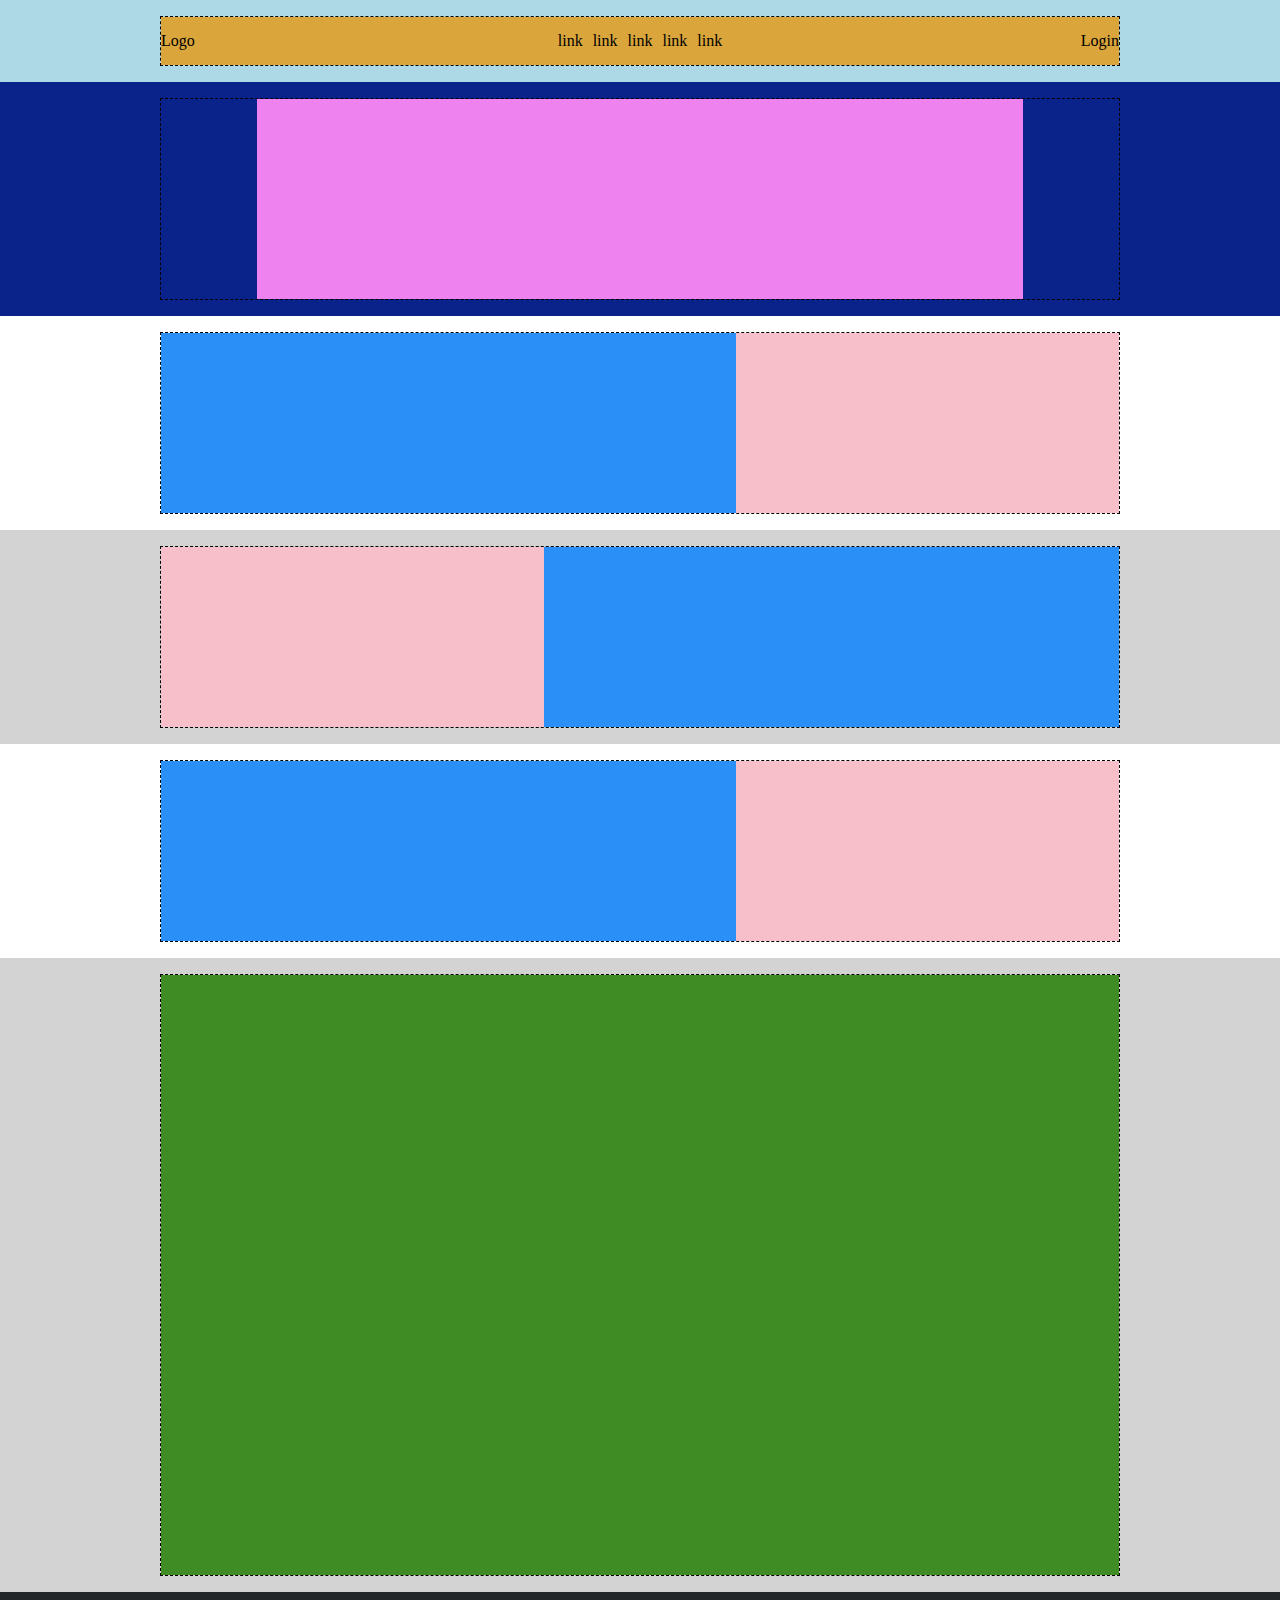
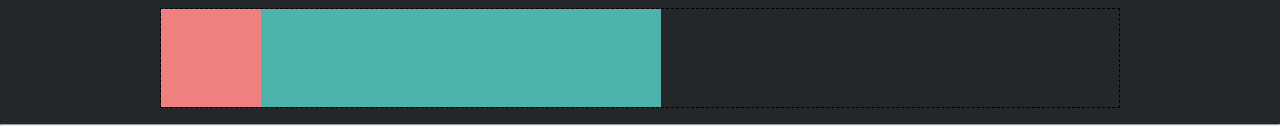
==== htmlcss-struttura-discord/index.html @ 802d79d3 "created main" ====
<!DOCTYPE html>
<html lang="en">
<head>
    <meta charset="UTF-8">
    <meta http-equiv="X-UA-Compatible" content="IE=edge">
    <meta name="viewport" content="width=device-width, initial-scale=1.0">
    <link rel="stylesheet" href="styles/style.css">

    <title>Discord</title>
</head>
<body>
    
    <header>
        <div class="section section-1">
            <div class="container nav-container">
                <nav class="navigazione">
                    <div class="logo">Logo</div>
                    <div class="links">
                        <ul class="nav-link">
                            <li class="link">link</li>
                            <li class="link">link</li>
                            <li class="link">link</li>
                            <li class="link">link</li>
                            <li class="link">link</li>
                        </ul>
                    </div>
                    <div class="login">Login</div>
                </nav>
            </div>
        </div>

        <div class=" section section-2">
            <div class="container header-container">
                <div class="header-content">

                </div>
            </div>
        </div>
    </header>
    <main>

        <div class="section section-3">
            <div class="container main-container">
                <div class="img"></div>
                <div class="text"></div>
            </div>
        </div>

        <div class="section section-4">
            <div class="container main-container reverse">
                <div class="img"></div>
                <div class="text"></div>
            </div>
        </div>

        <div class="section section-5">
            <div class="container main-container">
                <div class="img"></div>
                <div class="text"></div>
            </div>
        </div>

        <div class="section section-6">
            <div class="container">
                <div class="big-square"></div>
            </div>
        </div>

    </main>

    <footer>
        <div class="section footer-section">
            <div class="container footer-container">
                <div class="footer-square-1"></div>
                <div class="footer-square-2"></div>
                <div class="footer-square-3"></div>
                <div class="footer-square-4"></div>
                <div class="footer-square-5"></div>
            </div>
        </div>
        <hr>
    </footer>
    
</body>
</html>
---- htmlcss-struttura-discord/styles/style.css ----
/* ----- RESET ----- */

* {
    margin: 0;
    padding: 0;
    box-sizing: border-box;
}

/*  ----- HEADER ----- */



/* ----- NAVIGAZIONE ----- */

.container {
    max-width: 960px;
    margin: 0 auto;
    border: 1px dashed #000;
}

.section {
    padding: 1rem;
}

.section-1 {
    background-color: #ADD8E6;
}

.navigazione {
    display: flex;
    justify-content: space-between;
    align-items: center;
    background-color: #DAA53B;
}

.logo {
    width: 20%;
}

.nav-link {
    display: flex;
    list-style: none;
    padding: 10px;
}

.link {
    padding: 5px;
}

.login {
    width: 20%;
    display: flex;
    justify-content: flex-end;
}

.section-2 {
    background-color: #0A238B;
}

.header-container {
    display: flex;
    justify-content: center;
    align-items: center;
}

.header-content {
    min-height: 200px;
    min-width: 80%;
    background-color: #EE82EE;
}

.section-3 {
    min-height: 200px;
}

.main-container {
    display: flex;
    justify-content: center;
}

.img {
    min-width: 60%;
    min-height: 180px;
    background-color: #2A8FF7;
}

.text {
    min-width: 40%;
    min-height: 180px;
    background-color: #F6BFCA;
}

.section-4, .section-6 {
    background-color: #D3D3D3;
}

.reverse {
    flex-direction: row-reverse;
}

.big-square {
    min-height: 600px;
    min-width: 600px;
    background-color: #3F8B24;
}

/* ----- FOOTER ----- */

.footer-section {
    background-color: #23272A;
}

.footer-container {
    display: flex;
    flex-direction: row;
    min-height: 100px;
}

.footer-square-1,
.footer-square-2,
.footer-square-3,
.footer-square-4,
.footer-square-5 {
    min-width: 100px;
    min-height: 100%;
   }

.footer-square-1 {
    background-color: #F08080;
}

.footer-square-2,
.footer-square-3,
.footer-square-4,
.footer-square-5 {
    background-color: #4DB3AB;
}
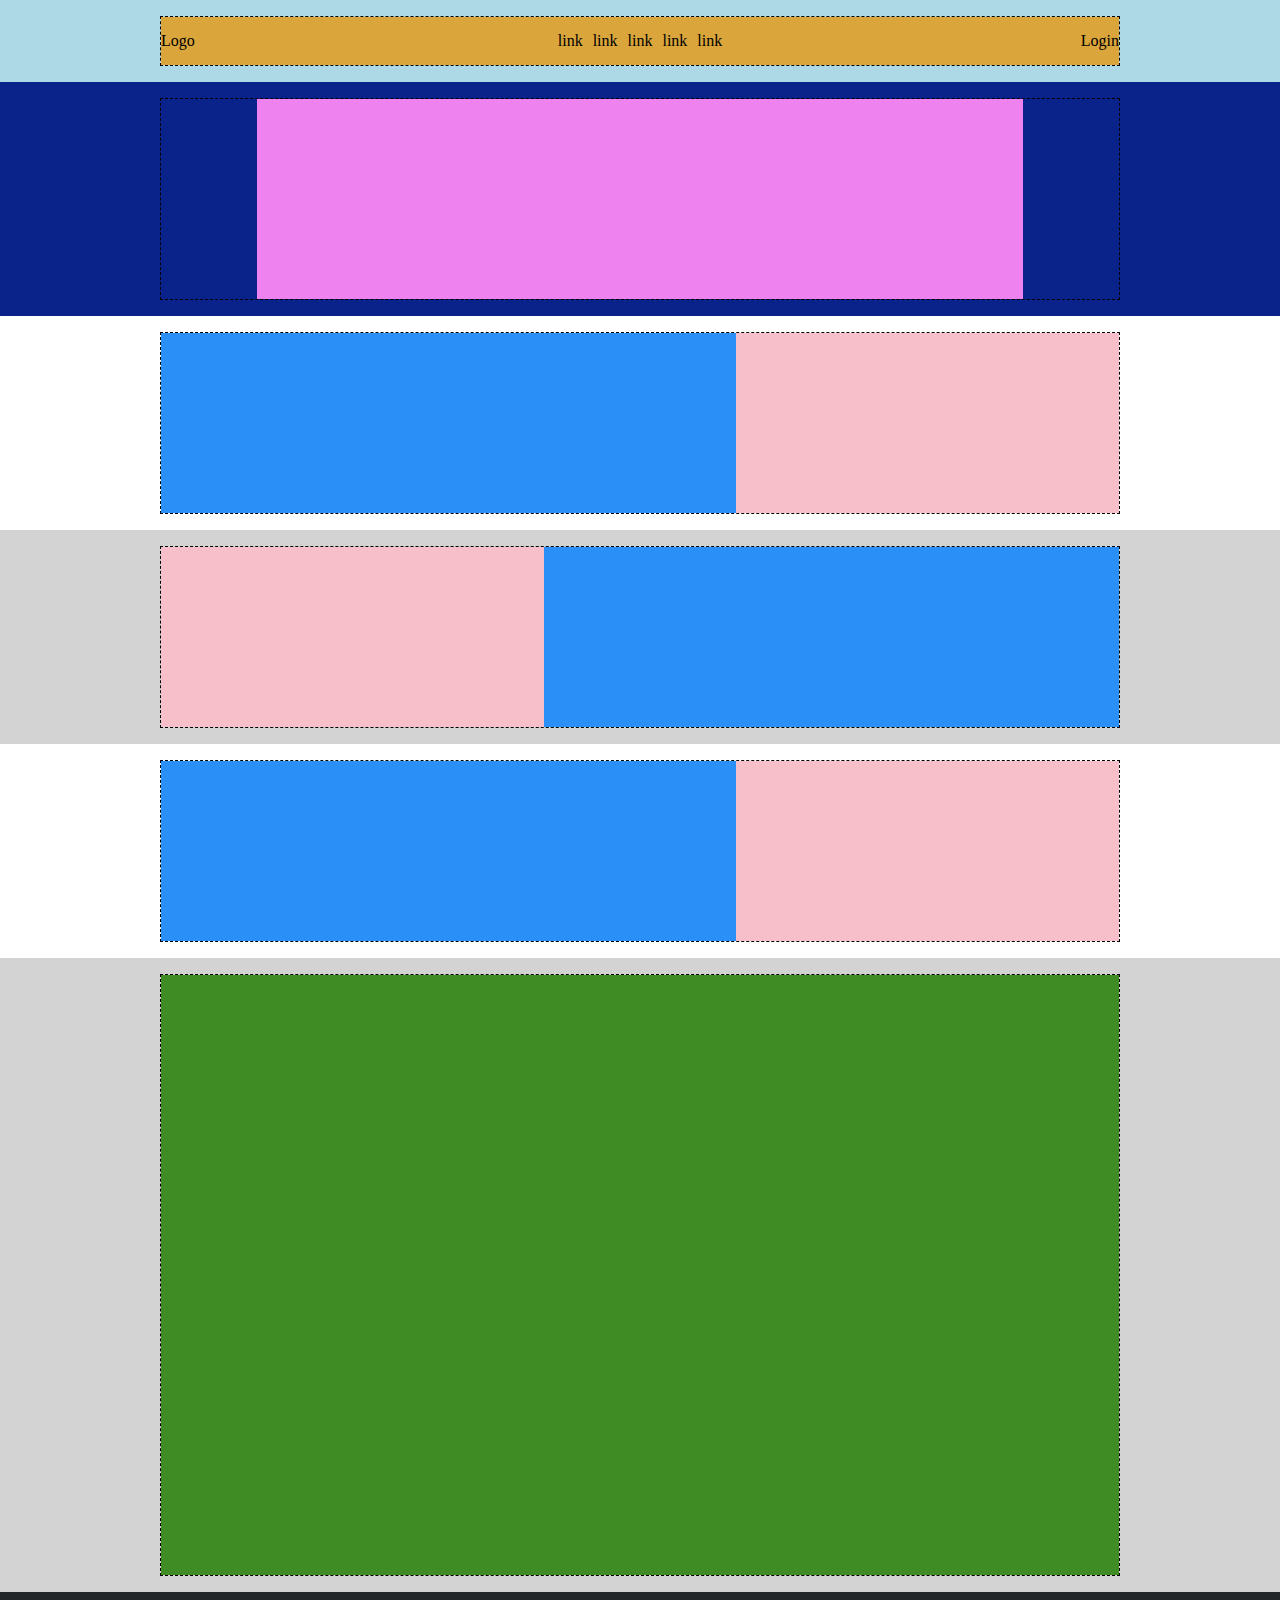
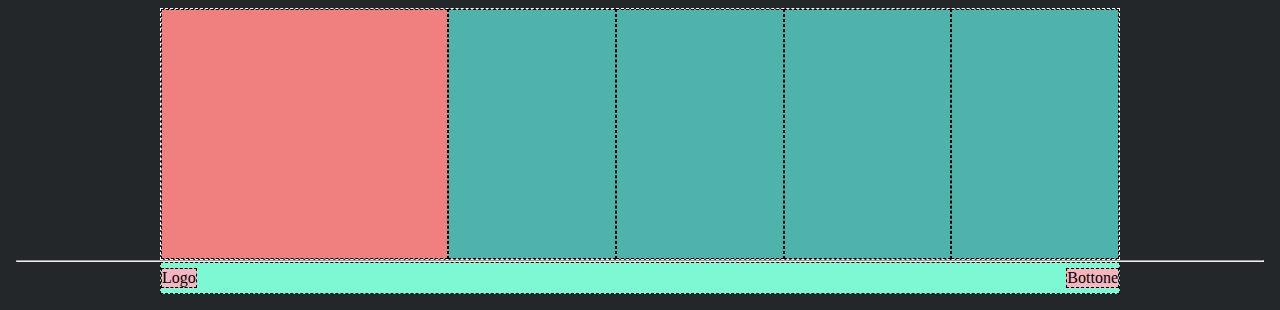
==== commit b33f02f4: "esercizio terminato" ====
--- a/htmlcss-struttura-discord/index.html
+++ b/htmlcss-struttura-discord/index.html
@@ -70,15 +70,22 @@
 
     <footer>
         <div class="section footer-section">
-            <div class="container footer-container">
-                <div class="footer-square-1"></div>
-                <div class="footer-square-2"></div>
-                <div class="footer-square-3"></div>
-                <div class="footer-square-4"></div>
-                <div class="footer-square-5"></div>
+                <div class="container footer-container-1">
+                    <div class="footer-square-1"></div>
+                    <div class="footer-square-2"></div>
+                    <div class="footer-square-3"></div>
+                    <div class="footer-square-4"></div>
+                    <div class="footer-square-5"></div>
+                </div>
+            
+            <hr>
+            <div class="container footer-container-2">
+                
+                    <div class="footer-logo">Logo</div>
+                    <div class="button">Bottone</div>
+                
             </div>
-        </div>
-        <hr>
+         </div>
     </footer>
     
 </body>
--- a/htmlcss-struttura-discord/styles/style.css
+++ b/htmlcss-struttura-discord/styles/style.css
@@ -110,10 +110,11 @@
     background-color: #23272A;
 }
 
-.footer-container {
+.footer-container-1 {
     display: flex;
     flex-direction: row;
-    min-height: 100px;
+    min-height: 50px;
+    border: 1px dashed #fff;
 }
 
 .footer-square-1,
@@ -121,12 +122,14 @@
 .footer-square-3,
 .footer-square-4,
 .footer-square-5 {
-    min-width: 100px;
-    min-height: 100%;
+    min-width: calc((100% - 30%) / 4);
+    min-height: 250px;
+    border: 1px dashed #000;
    }
 
 .footer-square-1 {
     background-color: #F08080;
+    min-width: 30%;
 }
 
 .footer-square-2,
@@ -134,4 +137,20 @@
 .footer-square-4,
 .footer-square-5 {
     background-color: #4DB3AB;
+    
+}
+
+.footer-container-2 {
+    display: flex;
+    justify-content: space-between;
+    align-items: center;
+    background-color: #7CF8D3;
+    padding: 5px 0;
+}
+
+.footer-logo, .button {
+    background-color: #F5B6C1;
+    border: 1px dashed #000;
+
+
 }